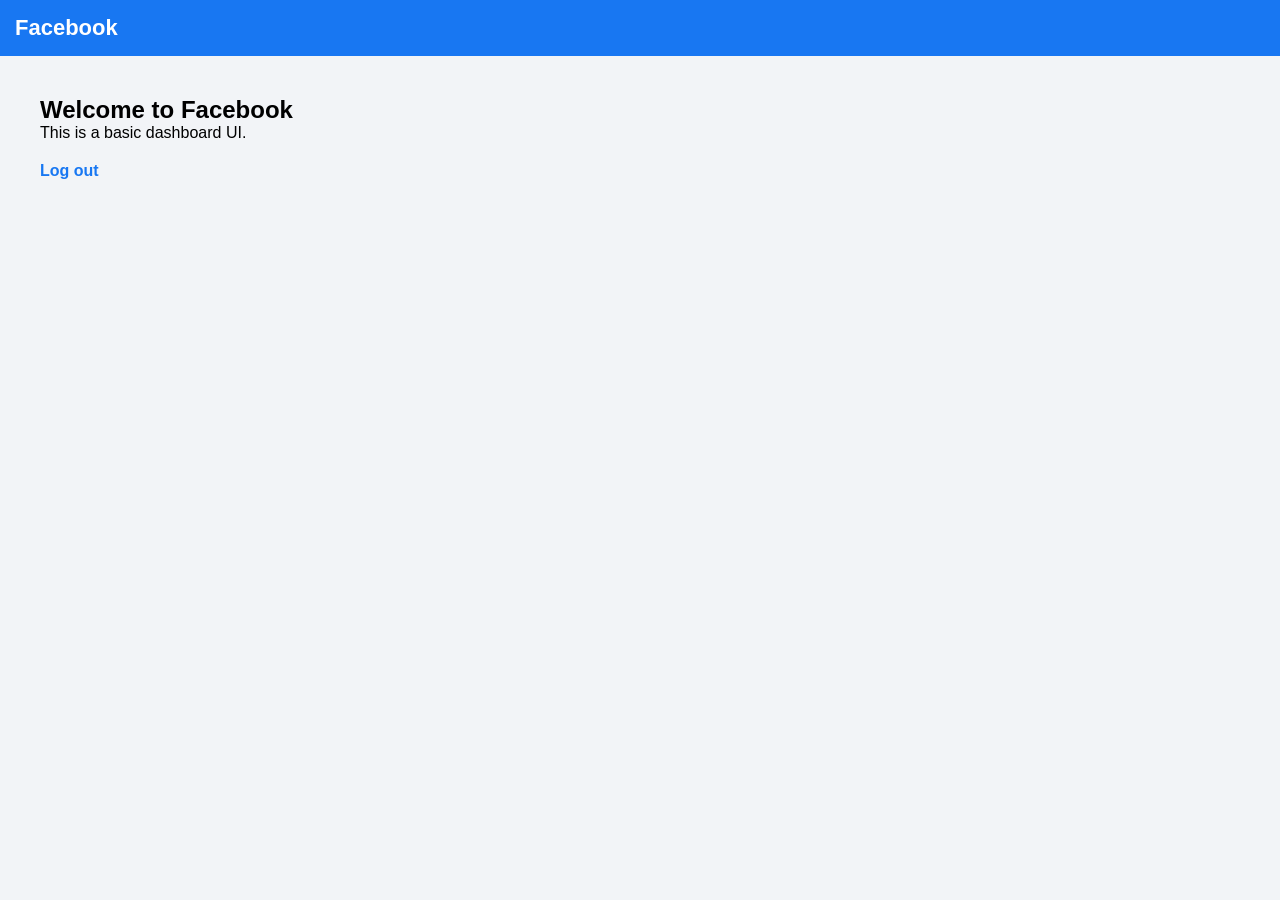
==== index.html @ 8471b48e "first commit" ====
<!DOCTYPE html>
<html lang="en">

<head>
    <meta charset="UTF-8" />
    <title>Facebook – Home</title>
    <link rel="stylesheet" href="style.css" />
</head>

<body>
    <div class="topbar">Facebook</div>
    <div class="content">
        <h2>Welcome to Facebook</h2>
        <p>This is a basic dashboard UI.</p>
        <a href="./login/login.html" class="logout">Log out</a>
    </div>
</body>

</html>
---- style.css ----
* {
    margin: 0;
    padding: 0;
    box-sizing: border-box;
    font-family: Arial
}

body {
    background: #f2f4f7
}

.topbar {
    background: #1877f2;
    color: #fff;
    padding: 15px;
    font-size: 22px;
    font-weight: bold
}

.content {
    padding: 40px
}

.logout {
    display: inline-block;
    margin-top: 20px;
    color: #1877f2;
    text-decoration: none;
    font-weight: bold
}
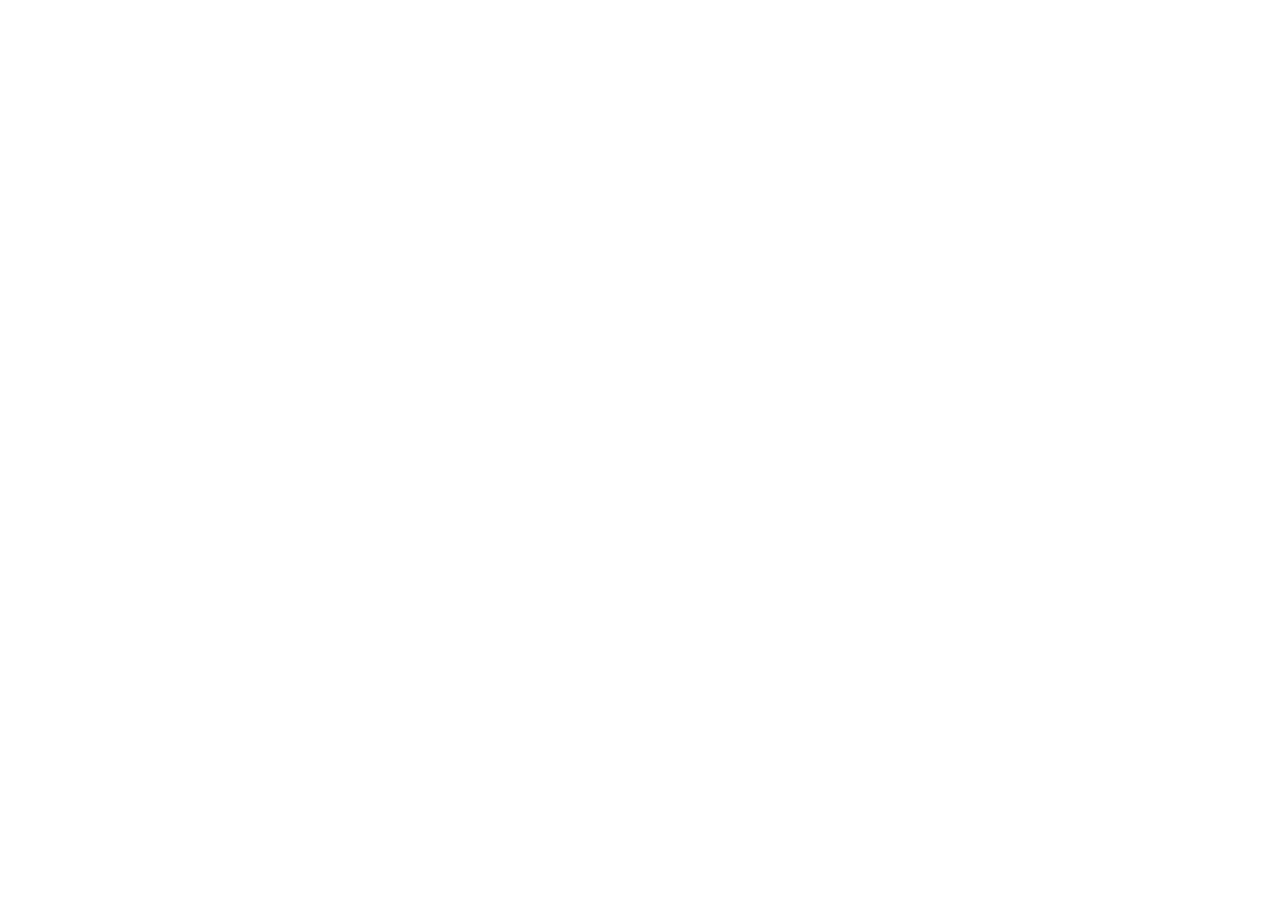
==== commit 562448fe: "Initial commit" ====
--- a/index.html
+++ b/index.html
@@ -1,19 +1,11 @@
 <!DOCTYPE html>
 <html lang="en">
-
 <head>
-    <meta charset="UTF-8" />
-    <title>Facebook – Home</title>
-    <link rel="stylesheet" href="style.css" />
+    <meta charset="UTF-8">
+    <meta name="viewport" content="width=device-width, initial-scale=1.0">
+    <title>Document</title>
 </head>
-
 <body>
-    <div class="topbar">Facebook</div>
-    <div class="content">
-        <h2>Welcome to Facebook</h2>
-        <p>This is a basic dashboard UI.</p>
-        <a href="./login/login.html" class="logout">Log out</a>
-    </div>
+    
 </body>
-
 </html>
